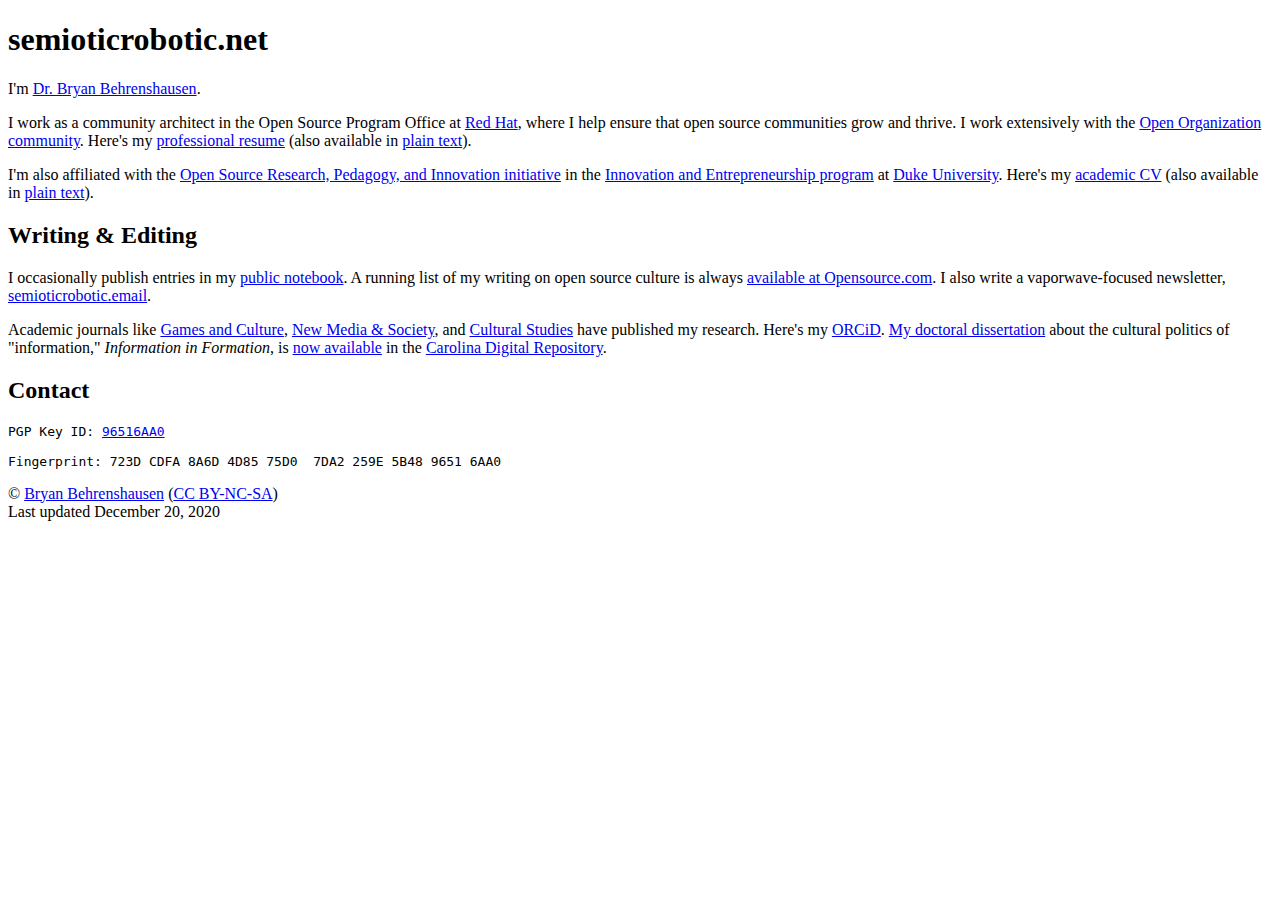
==== index.html @ 991ff5fd "Update home page" ====
<!DOCTYPE html>
<html lang="en">
<head>
<link href="http://semioticrobotic.online/style.css" rel="stylesheet" />
<title>semioticrobotic.net</title>
<meta name="description" content="Bryan G. Behrenshausen's resume and CV" />
<meta name="keywords" content="bryan behrenshausen" />
<meta charset="utf-8" />
<meta name="viewport" content="width=device-width, initial-scale=1">
</head>
<body>
<div id="wrapper">
<div id="main">

<h1 id="about">semioticrobotic.net</h1>

<p>I'm <a href="https://duckduckgo.com/?q=Bryan+Behrenshausen" title="Bryan online">Dr. Bryan Behrenshausen</a>.

<p>I work as a community architect in the Open Source Program Office at <a href="https://www.redhat.com/en" title="Red Hat">Red Hat</a>, where I help ensure that open source communities grow and thrive. I work extensively with the <a href="http://theopenorganization.org" title="Open Organization">Open Organization community</a>. Here's my <a href="uploads/Behrenshausen_Resume.pdf" title="Bryan's resume">professional resume</a> (also available in <a href="https://rawtext.club/~semioticrobotic/files/Behrenshausen_Resume.txt" title="Bryan's resume">plain text</a>).</p>

<p>I'm also affiliated with the <a href="https://ospri.ssri.duke.edu/" title="OSPRI at Duke">Open Source Research, Pedagogy, and Innovation initiative</a> in the <a href="https://entrepreneurship.duke.edu/" title="Innovation and Entrepreneurship at Duke">Innovation and Entrepreneurship program</a> at <a href="https://duke.edu/" title="Duke University">Duke University</a>. Here's my <a href="uploads/Behrenshausen_Vita.pdf" title="Bryan's CV">academic CV</a> (also available in <a href="https://rawtext.club/~semioticrobotic/files/Behrenshausen_Vita.txt" title="Bryan's CV">plain text</a>).</p>

<h2 id="writing">Writing & Editing</h2>

<p>I occasionally publish entries in my <a href="http://semioticrobotic.info" title="semioticrobotic.info">public notebook</a>. A running list of my writing on open source culture is always <a href="https://opensource.com/users/bbehrens" title="Opensource.com">available at Opensource.com</a>. I also write a vaporwave-focused newsletter, <a href="http://semioticrobotic.email" title="semioticrobotic.email">semioticrobotic.email</a>.</p>

<p>Academic journals like <a href="http://gac.sagepub.com/cgi/content/abstract/2/4/335" title="Toward a (Kin)aesthetic of Video Gaming">Games and Culture</a>, <a href="http://nms.sagepub.com/content/15/6/872" title="The Active Audience, Again">New Media & Society</a>, and <a href="http://www.tandfonline.com/doi/abs/10.1080/09502386.2016.1173476" title="Cultural Studies and Deleuze-Guattari, Part 2">Cultural Studies</a> have published my research. Here's my <a href="http://orcid.org/0000-0001-8346-6567" title="Bryan's ORCID iD">ORCiD</a>. <a href="https://cdr.lib.unc.edu/record/uuid:e790fd2a-b9d6-4368-8bdb-4111c8c66d76" title="Information in Formation">My doctoral dissertation</a> about the cultural politics of "information," <em>Information in Formation</em>, is <a href="https://cdr.lib.unc.edu/indexablecontent/uuid:e790fd2a-b9d6-4368-8bdb-4111c8c66d76" title="Dissertation download">now available</a> in the <a href="https://cdr.lib.unc.edu/" title="Carolina Digital Repository">Carolina Digital Repository</a>.</p>

<h2 id="contact">Contact</h2>

<p>
<pre>PGP Key ID: <a href="http://keys.gnupg.net/pks/lookup?search=Bryan+Behrenshausen&fingerprint=on&hash=on&exact=on&op=vindex">96516AA0</a><br />
Fingerprint: 723D CDFA 8A6D 4D85 75D0  7DA2 259E 5B48 9651 6AA0</pre>
</p>

<div id="footer">
<p>© <a href="http://semioticrobotic.online">Bryan Behrenshausen</a> (<a href="https://creativecommons.org/licenses/by-nc-sa/4.0/legalcode">CC BY-NC-SA</a>)
<br />
Last updated December 20, 2020
</div>
</div>
</div>
</body>
</html>
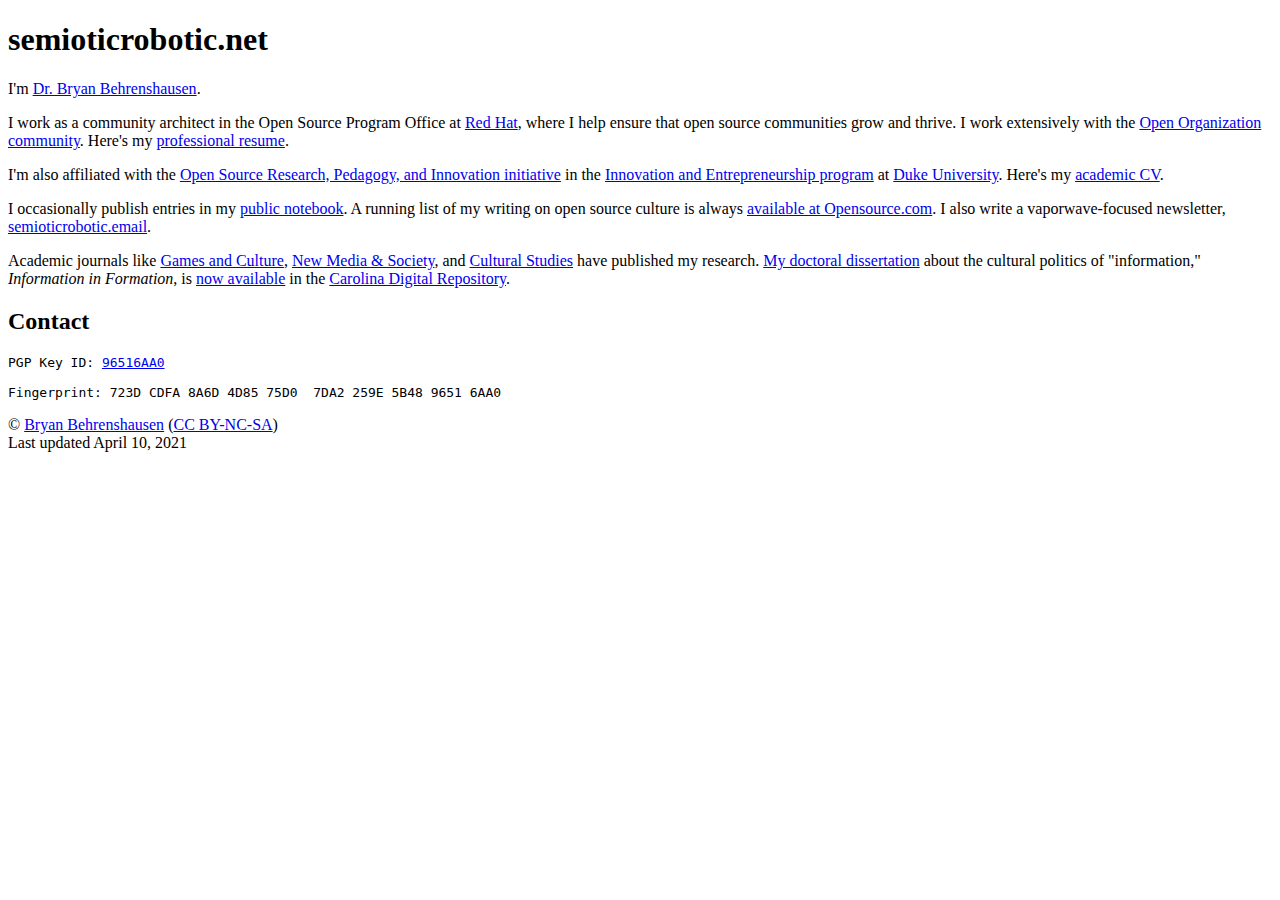
==== commit 3bf98321: "Remove outdated material and streamline prose descriptions" ====
--- a/index.html
+++ b/index.html
@@ -16,15 +16,19 @@
 
 <p>I'm <a href="https://duckduckgo.com/?q=Bryan+Behrenshausen" title="Bryan online">Dr. Bryan Behrenshausen</a>.
 
-<p>I work as a community architect in the Open Source Program Office at <a href="https://www.redhat.com/en" title="Red Hat">Red Hat</a>, where I help ensure that open source communities grow and thrive. I work extensively with the <a href="http://theopenorganization.org" title="Open Organization">Open Organization community</a>. Here's my <a href="uploads/Behrenshausen_Resume.pdf" title="Bryan's resume">professional resume</a> (also available in <a href="https://rawtext.club/~semioticrobotic/files/Behrenshausen_Resume.txt" title="Bryan's resume">plain text</a>).</p>
+<p>I work as a community architect in the Open Source Program Office at <a href="https://www.redhat.com/en" title="Red Hat">Red Hat</a>, where I help ensure that open source communities grow and thrive.
+I work extensively with the <a href="http://theopenorganization.org" title="Open Organization">Open Organization community</a>.
+Here's my <a href="https://rawtext.club/~semioticrobotic/files/behrenshausen_resume.txt" title="Bryan's resume">professional resume</a>.</p>
 
-<p>I'm also affiliated with the <a href="https://ospri.ssri.duke.edu/" title="OSPRI at Duke">Open Source Research, Pedagogy, and Innovation initiative</a> in the <a href="https://entrepreneurship.duke.edu/" title="Innovation and Entrepreneurship at Duke">Innovation and Entrepreneurship program</a> at <a href="https://duke.edu/" title="Duke University">Duke University</a>. Here's my <a href="uploads/Behrenshausen_Vita.pdf" title="Bryan's CV">academic CV</a> (also available in <a href="https://rawtext.club/~semioticrobotic/files/Behrenshausen_Vita.txt" title="Bryan's CV">plain text</a>).</p>
+<p>I'm also affiliated with the <a href="https://ospri.ssri.duke.edu/" title="OSPRI at Duke">Open Source Research, Pedagogy, and Innovation initiative</a> in the <a href="https://entrepreneurship.duke.edu/" title="Innovation and Entrepreneurship at Duke">Innovation and Entrepreneurship program</a> at <a href="https://duke.edu/" title="Duke University">Duke University</a>.
+Here's my <a href="https://rawtext.club/~semioticrobotic/files/behrenshausen_vita.txt" title="Bryan's CV">academic CV</a>.</p>
 
-<h2 id="writing">Writing & Editing</h2>
+<p>I occasionally publish entries in my <a href="http://semioticrobotic.info" title="semioticrobotic.info">public notebook</a>.
+A running list of my writing on open source culture is always <a href="https://opensource.com/users/bbehrens" title="Opensource.com">available at Opensource.com</a>.
+I also write a vaporwave-focused newsletter, <a href="http://semioticrobotic.email" title="semioticrobotic.email">semioticrobotic.email</a>.</p>
 
-<p>I occasionally publish entries in my <a href="http://semioticrobotic.info" title="semioticrobotic.info">public notebook</a>. A running list of my writing on open source culture is always <a href="https://opensource.com/users/bbehrens" title="Opensource.com">available at Opensource.com</a>. I also write a vaporwave-focused newsletter, <a href="http://semioticrobotic.email" title="semioticrobotic.email">semioticrobotic.email</a>.</p>
-
-<p>Academic journals like <a href="http://gac.sagepub.com/cgi/content/abstract/2/4/335" title="Toward a (Kin)aesthetic of Video Gaming">Games and Culture</a>, <a href="http://nms.sagepub.com/content/15/6/872" title="The Active Audience, Again">New Media & Society</a>, and <a href="http://www.tandfonline.com/doi/abs/10.1080/09502386.2016.1173476" title="Cultural Studies and Deleuze-Guattari, Part 2">Cultural Studies</a> have published my research. Here's my <a href="http://orcid.org/0000-0001-8346-6567" title="Bryan's ORCID iD">ORCiD</a>. <a href="https://cdr.lib.unc.edu/record/uuid:e790fd2a-b9d6-4368-8bdb-4111c8c66d76" title="Information in Formation">My doctoral dissertation</a> about the cultural politics of "information," <em>Information in Formation</em>, is <a href="https://cdr.lib.unc.edu/indexablecontent/uuid:e790fd2a-b9d6-4368-8bdb-4111c8c66d76" title="Dissertation download">now available</a> in the <a href="https://cdr.lib.unc.edu/" title="Carolina Digital Repository">Carolina Digital Repository</a>.</p>
+<p>Academic journals like <a href="http://gac.sagepub.com/cgi/content/abstract/2/4/335" title="Toward a (Kin)aesthetic of Video Gaming">Games and Culture</a>, <a href="http://nms.sagepub.com/content/15/6/872" title="The Active Audience, Again">New Media & Society</a>, and <a href="http://www.tandfonline.com/doi/abs/10.1080/09502386.2016.1173476" title="Cultural Studies and Deleuze-Guattari, Part 2">Cultural Studies</a> have published my research.
+<a href="https://cdr.lib.unc.edu/record/uuid:e790fd2a-b9d6-4368-8bdb-4111c8c66d76" title="Information in Formation">My doctoral dissertation</a> about the cultural politics of "information," <em>Information in Formation</em>, is <a href="https://cdr.lib.unc.edu/indexablecontent/uuid:e790fd2a-b9d6-4368-8bdb-4111c8c66d76" title="Dissertation download">now available</a> in the <a href="https://cdr.lib.unc.edu/" title="Carolina Digital Repository">Carolina Digital Repository</a>.</p>
 
 <h2 id="contact">Contact</h2>
 
@@ -36,7 +40,7 @@
 <div id="footer">
 <p>© <a href="http://semioticrobotic.online">Bryan Behrenshausen</a> (<a href="https://creativecommons.org/licenses/by-nc-sa/4.0/legalcode">CC BY-NC-SA</a>)
 <br />
-Last updated December 20, 2020
+Last updated April 10, 2021
 </div>
 </div>
 </div>
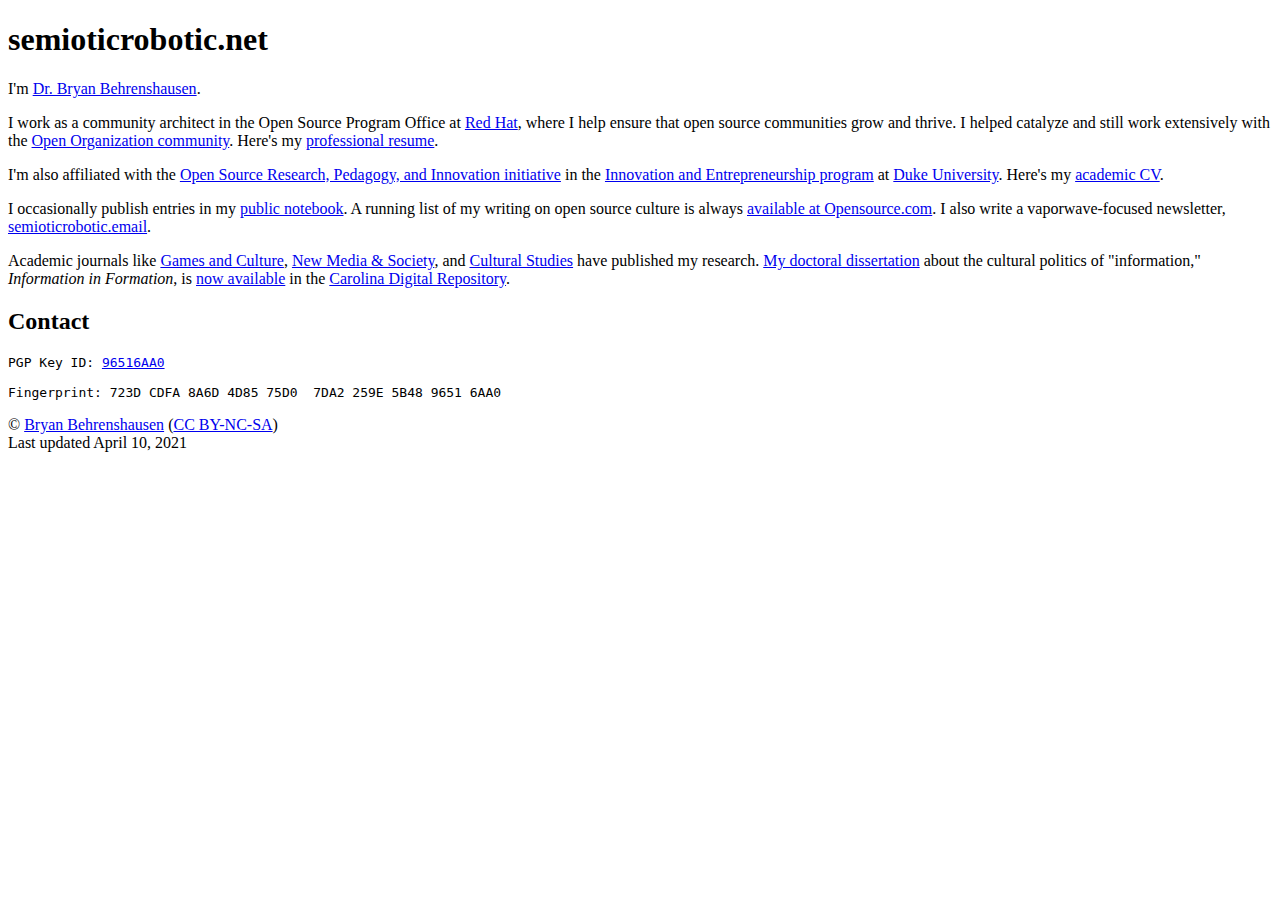
==== commit 43627b74: "Update professional description" ====
--- a/index.html
+++ b/index.html
@@ -17,7 +17,7 @@
 <p>I'm <a href="https://duckduckgo.com/?q=Bryan+Behrenshausen" title="Bryan online">Dr. Bryan Behrenshausen</a>.
 
 <p>I work as a community architect in the Open Source Program Office at <a href="https://www.redhat.com/en" title="Red Hat">Red Hat</a>, where I help ensure that open source communities grow and thrive.
-I work extensively with the <a href="http://theopenorganization.org" title="Open Organization">Open Organization community</a>.
+I helped catalyze and still work extensively with the <a href="http://theopenorganization.org" title="Open Organization">Open Organization community</a>.
 Here's my <a href="https://rawtext.club/~semioticrobotic/files/behrenshausen_resume.txt" title="Bryan's resume">professional resume</a>.</p>
 
 <p>I'm also affiliated with the <a href="https://ospri.ssri.duke.edu/" title="OSPRI at Duke">Open Source Research, Pedagogy, and Innovation initiative</a> in the <a href="https://entrepreneurship.duke.edu/" title="Innovation and Entrepreneurship at Duke">Innovation and Entrepreneurship program</a> at <a href="https://duke.edu/" title="Duke University">Duke University</a>.
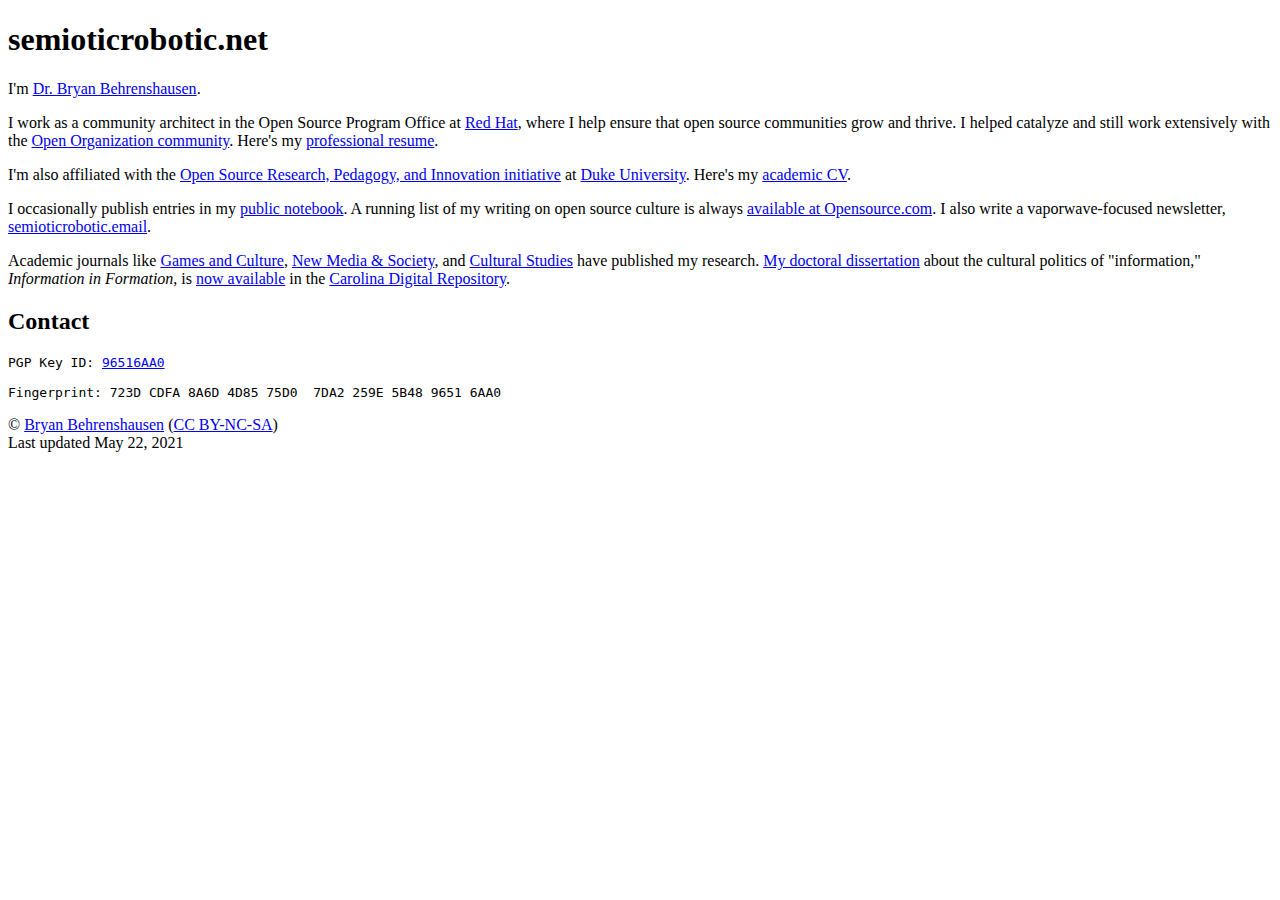
==== commit 693e2090: "Tidy professional page" ====
--- a/index.html
+++ b/index.html
@@ -12,7 +12,7 @@
 <div id="wrapper">
 <div id="main">
 
-<h1 id="about">semioticrobotic.net</h1>
+<h1>semioticrobotic.net</h1>
 
 <p>I'm <a href="https://duckduckgo.com/?q=Bryan+Behrenshausen" title="Bryan online">Dr. Bryan Behrenshausen</a>.
 
@@ -20,7 +20,7 @@
 I helped catalyze and still work extensively with the <a href="http://theopenorganization.org" title="Open Organization">Open Organization community</a>.
 Here's my <a href="https://rawtext.club/~semioticrobotic/files/behrenshausen_resume.txt" title="Bryan's resume">professional resume</a>.</p>
 
-<p>I'm also affiliated with the <a href="https://ospri.ssri.duke.edu/" title="OSPRI at Duke">Open Source Research, Pedagogy, and Innovation initiative</a> in the <a href="https://entrepreneurship.duke.edu/" title="Innovation and Entrepreneurship at Duke">Innovation and Entrepreneurship program</a> at <a href="https://duke.edu/" title="Duke University">Duke University</a>.
+<p>I'm also affiliated with the <a href="https://ospri.ssri.duke.edu/" title="OSPRI at Duke">Open Source Research, Pedagogy, and Innovation initiative</a> at <a href="https://duke.edu/" title="Duke University">Duke University</a>.
 Here's my <a href="https://rawtext.club/~semioticrobotic/files/behrenshausen_vita.txt" title="Bryan's CV">academic CV</a>.</p>
 
 <p>I occasionally publish entries in my <a href="http://semioticrobotic.info" title="semioticrobotic.info">public notebook</a>.
@@ -30,7 +30,7 @@
 <p>Academic journals like <a href="http://gac.sagepub.com/cgi/content/abstract/2/4/335" title="Toward a (Kin)aesthetic of Video Gaming">Games and Culture</a>, <a href="http://nms.sagepub.com/content/15/6/872" title="The Active Audience, Again">New Media & Society</a>, and <a href="http://www.tandfonline.com/doi/abs/10.1080/09502386.2016.1173476" title="Cultural Studies and Deleuze-Guattari, Part 2">Cultural Studies</a> have published my research.
 <a href="https://cdr.lib.unc.edu/record/uuid:e790fd2a-b9d6-4368-8bdb-4111c8c66d76" title="Information in Formation">My doctoral dissertation</a> about the cultural politics of "information," <em>Information in Formation</em>, is <a href="https://cdr.lib.unc.edu/indexablecontent/uuid:e790fd2a-b9d6-4368-8bdb-4111c8c66d76" title="Dissertation download">now available</a> in the <a href="https://cdr.lib.unc.edu/" title="Carolina Digital Repository">Carolina Digital Repository</a>.</p>
 
-<h2 id="contact">Contact</h2>
+<h2>Contact</h2>
 
 <p>
 <pre>PGP Key ID: <a href="http://keys.gnupg.net/pks/lookup?search=Bryan+Behrenshausen&fingerprint=on&hash=on&exact=on&op=vindex">96516AA0</a><br />
@@ -40,7 +40,7 @@
 <div id="footer">
 <p>© <a href="http://semioticrobotic.online">Bryan Behrenshausen</a> (<a href="https://creativecommons.org/licenses/by-nc-sa/4.0/legalcode">CC BY-NC-SA</a>)
 <br />
-Last updated April 10, 2021
+Last updated May 22, 2021
 </div>
 </div>
 </div>
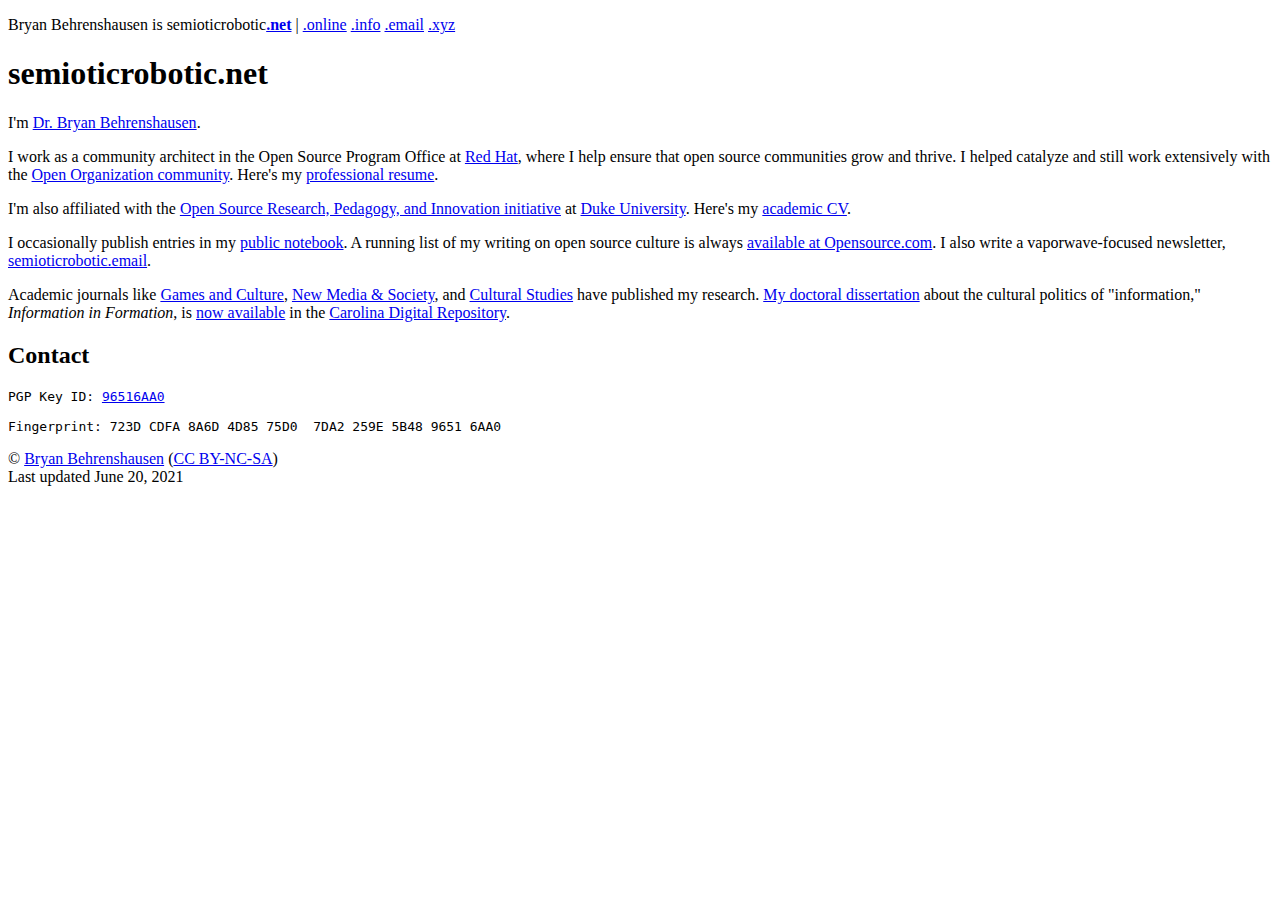
==== commit ff7783d7: "Update page with site system navbar and fix formatting error" ====
--- a/index.html
+++ b/index.html
@@ -10,8 +10,16 @@
 </head>
 <body>
 <div id="wrapper">
+<div id="navbar">
+<p>Bryan Behrenshausen is semioticrobotic<strong><a href="http://semioticrobotic.net" title="semioticrobotic.net">.net</a></strong> | 
+<a href="http://semioticrobotic.online" title="semioticrobotic.online">.online</a>
+<a href="http://semioticrobotic.info" title="semioticrobotic.info">.info</a>
+<a href="http://semioticrobotic.email" title="semioticrobotic.email">.email</a>
+<a href="http://semioticrobotic.xyz" title="semioticrobotic.xyz">.xyz</a>
+</p>
+</div>
+
 <div id="main">
-
 <h1>semioticrobotic.net</h1>
 
 <p>I'm <a href="https://duckduckgo.com/?q=Bryan+Behrenshausen" title="Bryan online">Dr. Bryan Behrenshausen</a>.
@@ -40,7 +48,7 @@
 <div id="footer">
 <p>© <a href="http://semioticrobotic.online">Bryan Behrenshausen</a> (<a href="https://creativecommons.org/licenses/by-nc-sa/4.0/legalcode">CC BY-NC-SA</a>)
 <br />
-Last updated May 22, 2021
+Last updated June 20, 2021
 </div>
 </div>
 </div>
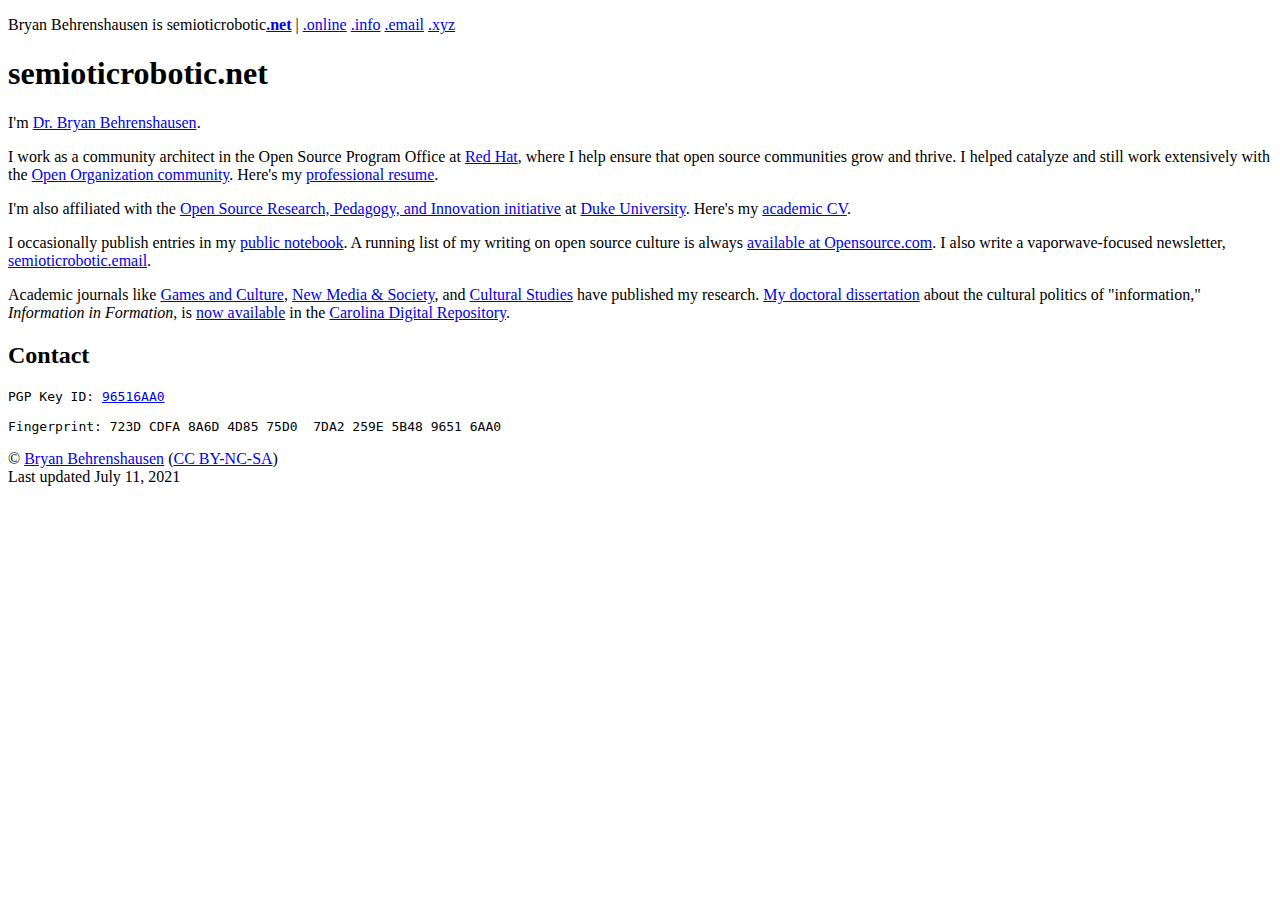
==== commit a49c90d7: "Update PGP hyperlink to one that works" ====
--- a/index.html
+++ b/index.html
@@ -41,14 +41,14 @@
 <h2>Contact</h2>
 
 <p>
-<pre>PGP Key ID: <a href="http://keys.gnupg.net/pks/lookup?search=Bryan+Behrenshausen&fingerprint=on&hash=on&exact=on&op=vindex">96516AA0</a><br />
+<pre>PGP Key ID: <a href="http://pgp.mit.edu/pks/lookup?search=semioticrobotic&op=index">96516AA0</a><br />
 Fingerprint: 723D CDFA 8A6D 4D85 75D0  7DA2 259E 5B48 9651 6AA0</pre>
 </p>
 
 <div id="footer">
 <p>© <a href="http://semioticrobotic.online">Bryan Behrenshausen</a> (<a href="https://creativecommons.org/licenses/by-nc-sa/4.0/legalcode">CC BY-NC-SA</a>)
 <br />
-Last updated June 20, 2021
+Last updated July 11, 2021</p>
 </div>
 </div>
 </div>
